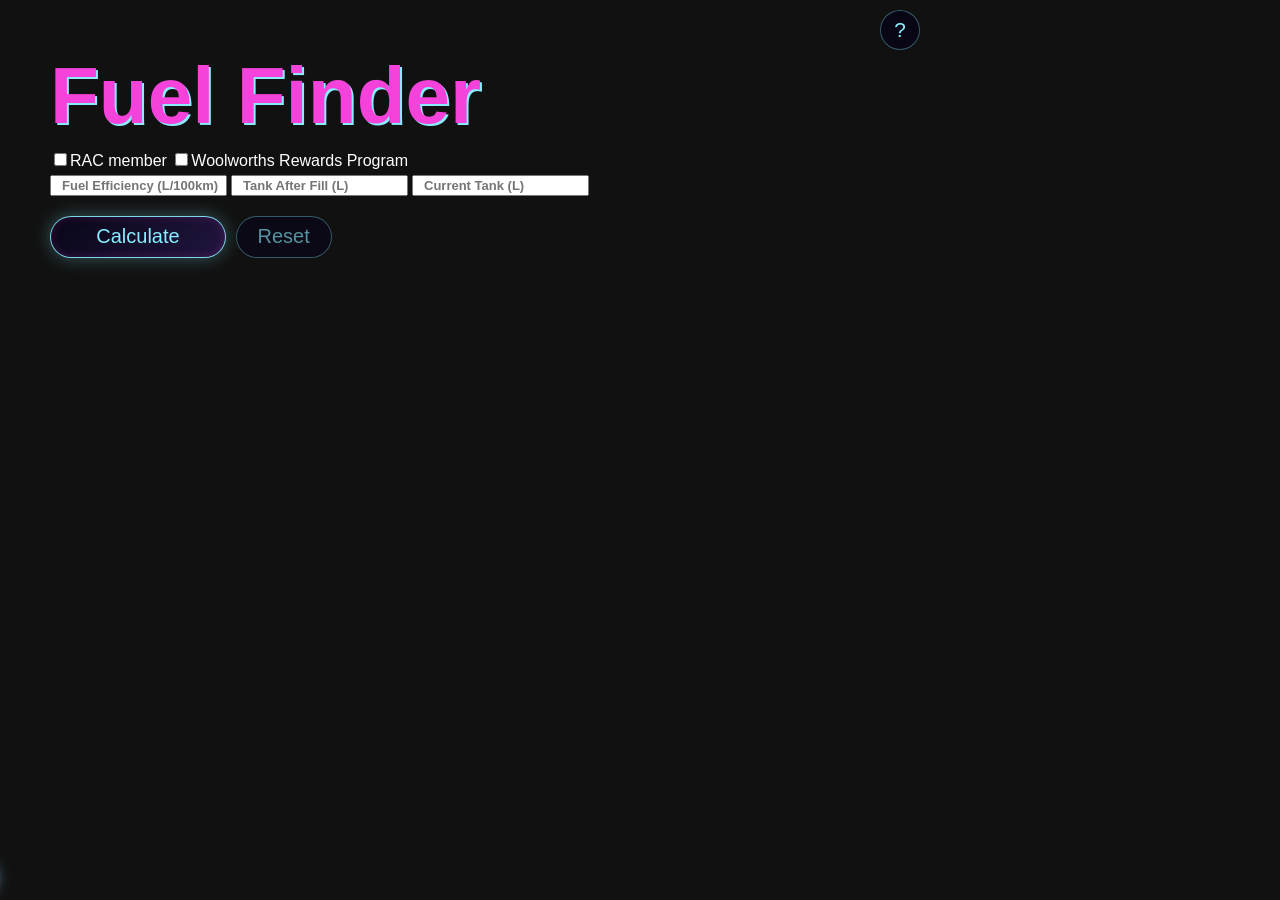
==== Website/index.html @ 21828235 "vercel backend" ====
<!DOCTYPE html>
<html lang="en">
  <head>
    <meta charset="UTF-8">
    <meta name="viewport" content="width=device-width, initial-scale=1.0">
    <meta http-equiv="X-UA-Compatible" content="ie=edge">
    <title>Fuel Finder</title>
    <link rel="stylesheet" href="style.css">
    <link href="https://fonts.cdnfonts.com/css/magz" rel="stylesheet">
    <script src='https://api.mapbox.com/mapbox-gl-js/v2.9.1/mapbox-gl.js'></script>
    <link href='https://api.mapbox.com/mapbox-gl-js/v2.9.1/mapbox-gl.css' rel='stylesheet' />
    <link rel="icon" type="./public/favicon_io" href="./public/favicon_io/favicon.ico"
  </head>

  <body>

    <script src="https://api.mapbox.com/mapbox-gl-js/plugins/mapbox-gl-directions/v4.1.0/mapbox-gl-directions.js"></script>
    <link rel="stylesheet" href="https://api.mapbox.com/mapbox-gl-js/plugins/mapbox-gl-directions/v4.1.0/mapbox-gl-directions.css" type="text/css">

      <h1 id="logo">Fuel Finder</h1>

      <!-- Help button -->
      <button id="help-btn" onclick="document.getElementById('help-modal').style.display='flex'" aria-label="About this project">?</button>

      <!-- Help modal -->
      <div id="help-modal" onclick="if(event.target===this)this.style.display='none'">
        <div id="help-modal-card" onclick="event.stopPropagation()">
          <div class="hm-title">Fuel Finder</div>
          <div class="hm-subtitle">Route-aware fuel cost optimiser &middot; Hackathon project</div>

          <p class="hm-body">
            FuelFinder finds the cheapest fuel stop along your drive &mdash; not just by
            price, but by <strong>true total cost</strong>. It fetches live prices from the
            WA Government FuelWatch feed, then models the fuel burned reaching each station
            and the detour distance, recommending the single stop that minimises your trip cost.
          </p>

          <div class="hm-section-label">How to use</div>
          <ol class="hm-steps">
            <li>Draw your route using the directions panel on the right</li>
            <li>Enter your fuel efficiency (L/100km), desired fill amount, and current tank level</li>
            <li>Tick any loyalty cards you hold for automatic discounts</li>
            <li>Click <strong>Calculate</strong> &mdash; the optimal stop is pinned to your route</li>
          </ol>

          <div class="hm-section-label">Loyalty discounts</div>
          <div class="hm-discounts">
            <div class="hm-discount-row"><span class="hm-tag">RAC</span> &minus;4&cent;/L at Puma, Caltex, Better Choice</div>
            <div class="hm-discount-row"><span class="hm-tag">Woolworths</span> &minus;4&cent;/L at Ampol, EG Ampol, Caltex Woolworths</div>
          </div>

          <div class="hm-chips">
            <span class="hm-chip">Python</span>
            <span class="hm-chip">Vercel Serverless</span>
            <span class="hm-chip">Mapbox GL JS</span>
            <span class="hm-chip">FuelWatch RSS</span>
          </div>

          <button class="hm-close" onclick="document.getElementById('help-modal').style.display='none'">Start navigating &rsaquo;</button>
        </div>
      </div>

      <div class="fuel-discounts">
          <input type="checkbox" id="rac-member">RAC member
          <input type="checkbox" id="woolworths-rewards-program">Woolworths Rewards Program
      </div>

      <div class="inputs">
        <input type="text"   placeholder="Fuel Efficiency (L/100km)" id="fuel-efficiency">
        <input type="number" placeholder="Tank After Fill (L)"       id="tank-after-fill">
        <input type="number" placeholder="Current Tank (L)"          id="current-tank">
        <div class="calculate-panel">
          <button id="btn" type="button">Calculate</button>
          <button id="btn2" type="button">Reset</button>
        </div>
      </div>

      <div id="map"></div>

      <div id="car" aria-hidden="true">
        <span class="car-body"></span>
        <span class="car-window"></span>
        <span class="car-wheel car-wheel-left"></span>
        <span class="car-wheel car-wheel-right"></span>
      </div>

      </div>

  <script src="mapbox-config.js"></script>
  <script src="script.js"></script>
  </body>
</html>
---- Website/style.css ----
body {
  width: 100vw;
  height: 100vh;
  padding: 0;
  margin: 0;
  background-color: #111;
  position: relative;
  overflow: hidden;
}

#map {
  width: 100vw;
  height: 100vh;
  position: absolute;
  top: 0;
  left: 0;
  z-index: 0;
  cursor: url('map-marker-radius.png'), auto !important;
}

#logo {
  font-family: 'Magz', sans-serif;
  font-size: 5em;
  color: #f542da;
  text-shadow: 2px 2px #88eeff;
  animation-name: logo-color;
  animation-duration: 2s;
  animation-direction: alternate;
  animation-iteration-count: infinite;
  position: absolute;
  top: 50px;
  left: 50px;
  margin: 0;
  z-index: 2;
}

@keyframes logo-color {
  from {
    color: #f542da;
  }
  to {
    color: #8d42f5;
  }
}

.fuel-discounts {
  color: white;
  position: absolute;
  top: 150px;
  left: 50px;
  font-family: 'Magz', sans-serif;
  z-index: 2;
}

.inputs {
  position: absolute;
  top: 175px;
  left: 50px;
  padding: 0;
  margin: 0;
  z-index: 2;
}

::placeholder {
  font-family: 'Magz', sans-serif;
  font-size: small;
  font-weight: bold;
  padding-left: 0.5rem;
}

.fuel-discounts: {
}

.calculate-panel {
  margin-top: 1.25rem;
  width: 100%;
  display: flex;
  gap: 0.6rem;
  justify-content: flex-start;
  pointer-events: none;
}

#btn {
  font-family: 'Magz', sans-serif;
  font-size: 1.25rem;
  color: #88eeff;
  background: linear-gradient(135deg, rgba(8, 6, 23, 0.94), rgba(35, 22, 67, 0.92));
  border: 1px solid rgba(136, 238, 255, 0.9);
  border-radius: 999px;
  box-shadow: 0 0 18px rgba(136, 238, 255, 0.32), inset 0 0 10px rgba(245, 66, 218, 0.18);
  min-width: 11rem;
  min-height: 2.6rem;
  padding: 0.45rem 1.25rem;
  cursor: pointer;
  pointer-events: auto;
  transition: color 160ms ease, border-color 160ms ease, box-shadow 160ms ease, transform 160ms ease;
}

#btn:hover {
  color: #f542da;
  border-color: #f542da;
  box-shadow: 0 0 20px rgba(245, 66, 218, 0.4), inset 0 0 12px rgba(136, 238, 255, 0.16);
  transform: translateY(-1px);
}

#btn:disabled {
  color: rgba(136, 238, 255, 0.55);
  border-color: rgba(136, 238, 255, 0.45);
  cursor: wait;
}

#car {
  width: 5.5rem;
  height: 2.4rem;
  position: absolute;
  bottom: 0.35rem;
  left: -100px;
  animation-name: car;
  animation-duration: 6s;
  animation-iteration-count: infinite;
  filter: drop-shadow(0 0 8px #88eeff);
  z-index: 3;
  pointer-events: none;
}

.car-body {
  width: 5.5rem;
  height: 1.35rem;
  position: absolute;
  bottom: 0.45rem;
  left: 0;
  background: linear-gradient(90deg, #f542da, #8d42f5);
  border: 2px solid #88eeff;
  border-radius: 1.1rem 1.6rem 0.55rem 0.55rem;
  box-shadow: 0 0 12px rgba(245, 66, 218, 0.75);
}

.car-window {
  width: 1.8rem;
  height: 0.9rem;
  position: absolute;
  bottom: 1.45rem;
  left: 1.7rem;
  background: #88eeff;
  border: 2px solid #111;
  border-radius: 0.8rem 0.8rem 0.2rem 0.2rem;
}

.car-wheel {
  width: 0.9rem;
  height: 0.9rem;
  position: absolute;
  bottom: 0;
  background: #111;
  border: 2px solid #88eeff;
  border-radius: 50%;
  box-shadow: inset 0 0 0 2px #f542da;
}

.car-wheel-left {
  left: 0.9rem;
}

.car-wheel-right {
  right: 0.9rem;
}


/* ── Reset button ── */
#btn2 {
  font-family: 'Magz', sans-serif;
  font-size: 1.25rem;
  color: rgba(136, 238, 255, 0.6);
  background: rgba(8, 6, 23, 0.7);
  border: 1px solid rgba(136, 238, 255, 0.35);
  border-radius: 999px;
  min-width: 6rem;
  min-height: 2.6rem;
  padding: 0.45rem 1rem;
  cursor: pointer;
  pointer-events: auto;
  transition: color 160ms ease, border-color 160ms ease, box-shadow 160ms ease;
}
#btn2:hover {
  color: #f542da;
  border-color: rgba(245, 66, 218, 0.5);
}

/* ── Help button ── */
#help-btn {
  font-family: 'Magz', sans-serif;
  font-size: 1.3rem;
  color: #88eeff;
  background: rgba(8, 6, 23, 0.82);
  border: 1px solid rgba(136, 238, 255, 0.35);
  border-radius: 50%;
  width: 40px;
  height: 40px;
  display: flex;
  align-items: center;
  justify-content: center;
  position: absolute;
  top: 10px;
  right: 360px;
  z-index: 50;
  cursor: pointer;
  backdrop-filter: blur(6px);
  -webkit-backdrop-filter: blur(6px);
  transition: background 0.2s, color 0.2s;
  padding: 0;
  line-height: 1;
}
#help-btn:hover {
  color: #f542da;
  border-color: rgba(245, 66, 218, 0.5);
  box-shadow: 0 0 12px rgba(245, 66, 218, 0.25);
}

/* ── Help modal overlay ── */
#help-modal {
  display: none;
  align-items: center;
  justify-content: center;
  position: fixed;
  inset: 0;
  background: rgba(0, 0, 0, 0.7);
  z-index: 200;
  backdrop-filter: blur(6px);
  -webkit-backdrop-filter: blur(6px);
}

/* ── Modal card ── */
#help-modal-card {
  background: rgba(8, 6, 23, 0.97);
  border: 1px solid rgba(136, 238, 255, 0.18);
  border-radius: 14px;
  box-shadow: 0 8px 48px rgba(0, 0, 0, 0.6), 0 0 30px rgba(136, 238, 255, 0.06);
  max-width: 500px;
  width: calc(100% - 40px);
  padding: 28px 30px;
  font-family: system-ui, -apple-system, 'Segoe UI', sans-serif;
  color: #c4c4c8;
  line-height: 1.55;
  max-height: 90vh;
  overflow-y: auto;
}

.hm-title {
  font-family: 'Magz', sans-serif;
  font-size: 2rem;
  color: #f542da;
  text-shadow: 1px 1px #88eeff;
  margin-bottom: 4px;
}

.hm-subtitle {
  font-size: 12px;
  color: #52525b;
  margin-bottom: 16px;
  letter-spacing: 0.01em;
}

.hm-body {
  font-size: 14px;
  margin: 0 0 18px;
}

.hm-body strong {
  color: #fff;
}

.hm-section-label {
  font-size: 11px;
  text-transform: uppercase;
  letter-spacing: 0.08em;
  color: #3f3f46;
  margin-bottom: 10px;
}

.hm-steps {
  font-size: 13px;
  margin: 0 0 18px;
  padding-left: 20px;
}

.hm-steps li {
  margin-bottom: 6px;
}

.hm-steps strong {
  color: #88eeff;
}

.hm-discounts {
  margin-bottom: 20px;
}

.hm-discount-row {
  font-size: 13px;
  margin-bottom: 6px;
  display: flex;
  align-items: center;
  gap: 8px;
}

.hm-tag {
  font-size: 11px;
  font-weight: 600;
  background: rgba(136, 238, 255, 0.08);
  color: #88eeff;
  border: 1px solid rgba(136, 238, 255, 0.2);
  border-radius: 4px;
  padding: 2px 7px;
  flex-shrink: 0;
}

.hm-chips {
  display: flex;
  flex-wrap: wrap;
  gap: 6px;
  margin-bottom: 22px;
}

.hm-chip {
  font-size: 11px;
  background: rgba(255, 255, 255, 0.04);
  border: 1px solid rgba(255, 255, 255, 0.08);
  color: #71717a;
  border-radius: 999px;
  padding: 3px 10px;
}

.hm-close {
  font-family: 'Magz', sans-serif;
  font-size: 1.2rem;
  color: #080617;
  background: #88eeff;
  border: none;
  border-radius: 999px;
  padding: 10px 22px;
  cursor: pointer;
  width: 100%;
  transition: background 0.2s, box-shadow 0.2s;
}

.hm-close:hover {
  background: #a8f4ff;
  box-shadow: 0 0 16px rgba(136, 238, 255, 0.4);
}

@keyframes car {
  0% {
    left: -100px;
  }
  50% {
    left: 200px;
  }
  100% {
    left: 3000px;
  }
}
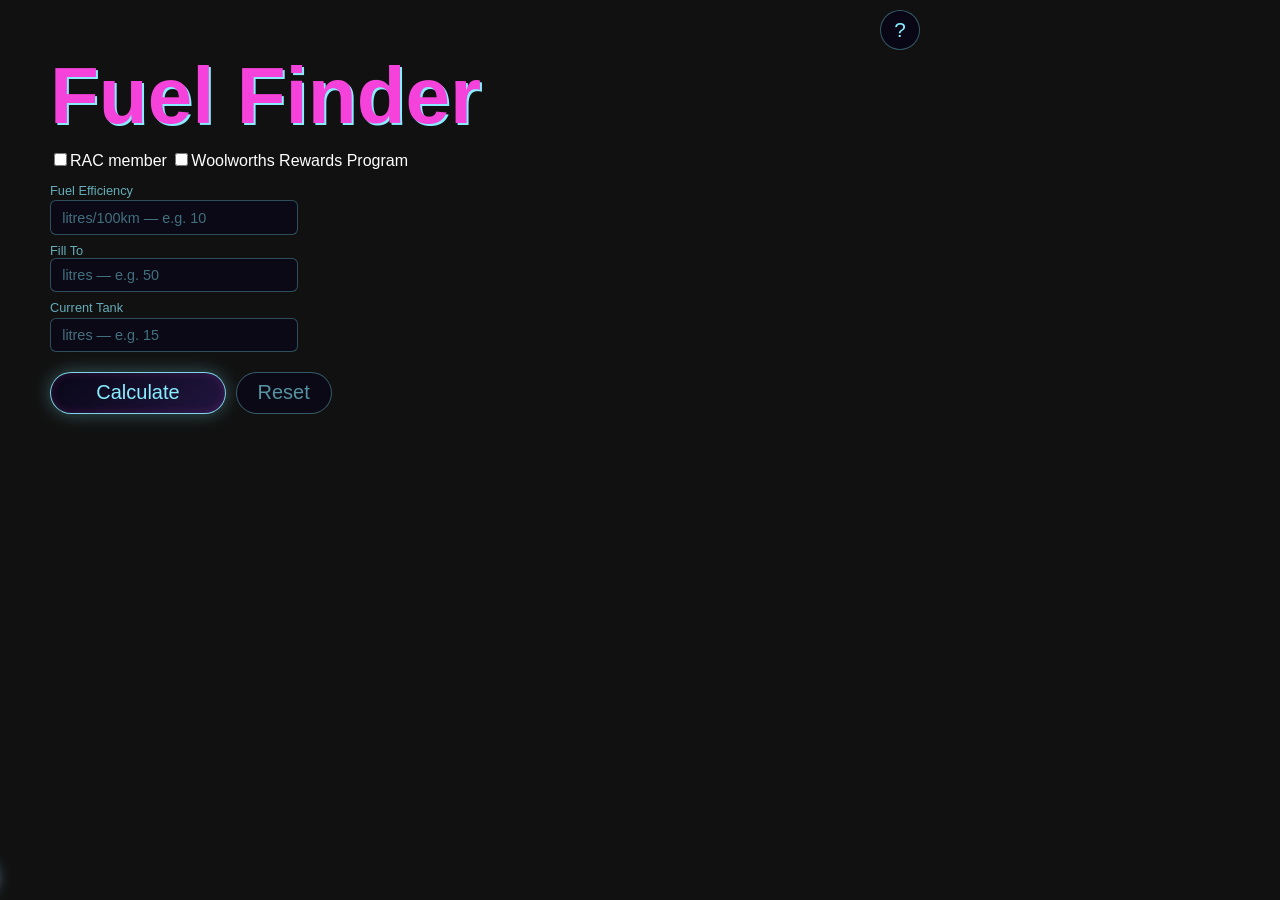
==== commit ea1848ee: "allows more than 1 route" ====
--- a/Website/index.html
+++ b/Website/index.html
@@ -66,9 +66,12 @@
       </div>
 
       <div class="inputs">
-        <input type="text"   placeholder="Fuel Efficiency (L/100km)" id="fuel-efficiency">
-        <input type="number" placeholder="Tank After Fill (L)"       id="tank-after-fill">
-        <input type="number" placeholder="Current Tank (L)"          id="current-tank">
+        <label class="field-label" for="fuel-efficiency">Fuel Efficiency</label>
+        <input type="number" step="0.1" placeholder="litres/100km — e.g. 10" id="fuel-efficiency">
+        <label class="field-label" for="tank-after-fill">Fill To</lsabel>
+        <input type="number" step="1"   placeholder="litres — e.g. 50"      id="tank-after-fill">
+        <label class="field-label" for="current-tank">Current Tank</label>
+        <input type="number" step="1"   placeholder="litres — e.g. 15"      id="current-tank">
         <div class="calculate-panel">
           <button id="btn" type="button">Calculate</button>
           <button id="btn2" type="button">Reset</button>
--- a/Website/style.css
+++ b/Website/style.css
@@ -61,11 +61,39 @@
   z-index: 2;
 }
 
+.field-label {
+  display: block;
+  font-family: 'Magz', sans-serif;
+  font-size: 0.8rem;
+  color: rgba(136, 238, 255, 0.7);
+  margin-top: 0.5rem;
+  margin-bottom: 0.15rem;
+}
+
+.inputs input {
+  background: rgba(8, 6, 23, 0.7);
+  border: 1px solid rgba(136, 238, 255, 0.3);
+  border-radius: 6px;
+  color: #fff;
+  font-family: 'Magz', sans-serif;
+  font-size: 1rem;
+  padding: 0.45rem 0.7rem;
+  width: 14rem;
+  display: block;
+  margin-bottom: 0.4rem;
+  outline: none;
+}
+
+.inputs input:focus {
+  border-color: rgba(136, 238, 255, 0.7);
+  box-shadow: 0 0 8px rgba(136, 238, 255, 0.2);
+}
+
 ::placeholder {
   font-family: 'Magz', sans-serif;
-  font-size: small;
-  font-weight: bold;
-  padding-left: 0.5rem;
+  font-size: 0.9rem;
+  color: rgba(136, 238, 255, 0.45);
+  padding-left: 0;
 }
 
 .fuel-discounts: {
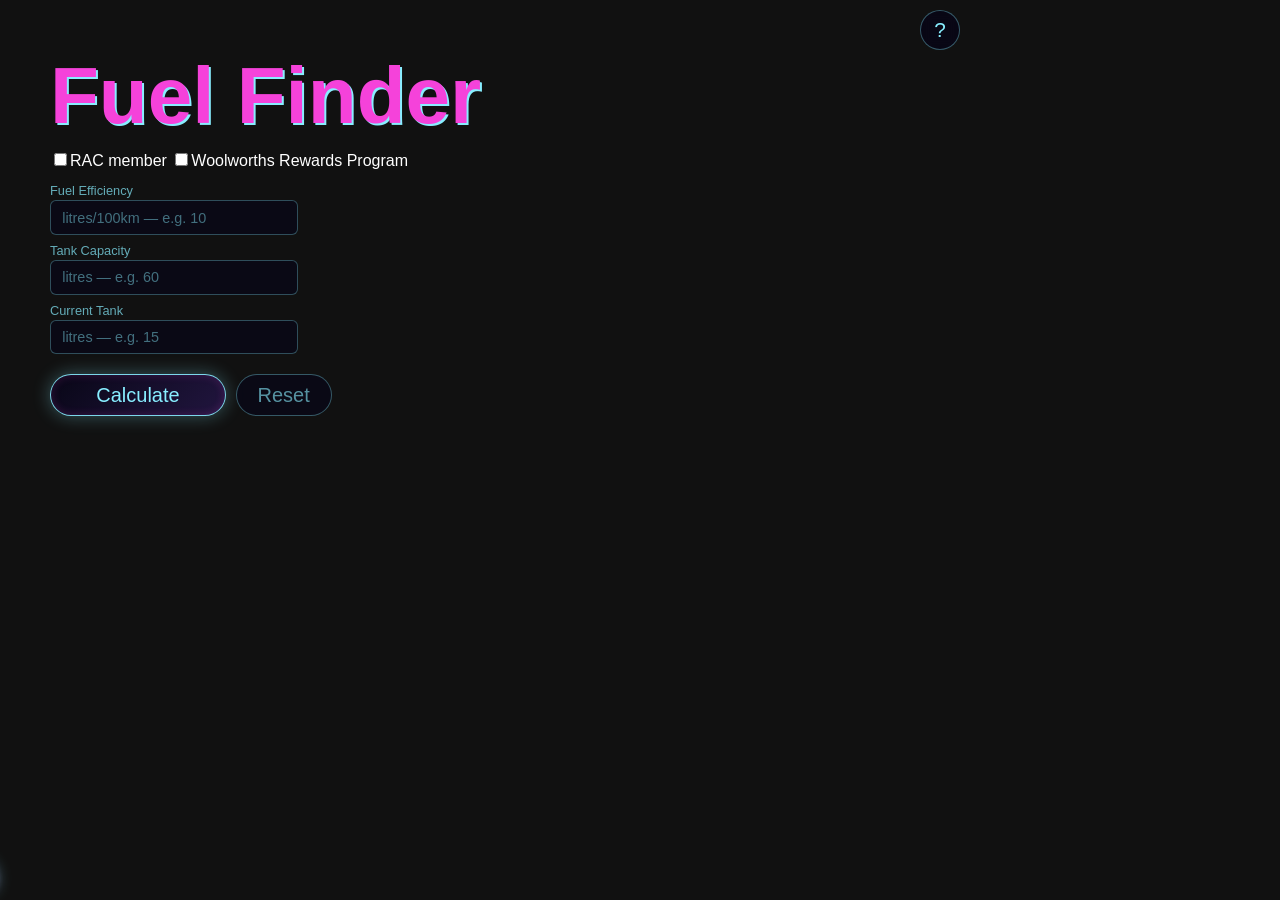
==== commit 77a352ac: "routing working as expected" ====
--- a/Website/index.html
+++ b/Website/index.html
@@ -38,7 +38,7 @@
           <div class="hm-section-label">How to use</div>
           <ol class="hm-steps">
             <li>Draw your route using the directions panel on the right</li>
-            <li>Enter your fuel efficiency (L/100km), desired fill amount, and current tank level</li>
+            <li>Enter your fuel efficiency (L/100km), tank capacity, and current tank level</li>
             <li>Tick any loyalty cards you hold for automatic discounts</li>
             <li>Click <strong>Calculate</strong> &mdash; the optimal stop is pinned to your route</li>
           </ol>
@@ -68,8 +68,8 @@
       <div class="inputs">
         <label class="field-label" for="fuel-efficiency">Fuel Efficiency</label>
         <input type="number" step="0.1" placeholder="litres/100km — e.g. 10" id="fuel-efficiency">
-        <label class="field-label" for="tank-after-fill">Fill To</lsabel>
-        <input type="number" step="1"   placeholder="litres — e.g. 50"      id="tank-after-fill">
+        <label class="field-label" for="tank-capacity">Tank Capacity</label>
+        <input type="number" step="1"   placeholder="litres — e.g. 60"      id="tank-capacity">
         <label class="field-label" for="current-tank">Current Tank</label>
         <input type="number" step="1"   placeholder="litres — e.g. 15"      id="current-tank">
         <div class="calculate-panel">
--- a/Website/style.css
+++ b/Website/style.css
@@ -229,7 +229,7 @@
   justify-content: center;
   position: absolute;
   top: 10px;
-  right: 360px;
+  right: 320px;
   z-index: 50;
   cursor: pointer;
   backdrop-filter: blur(6px);
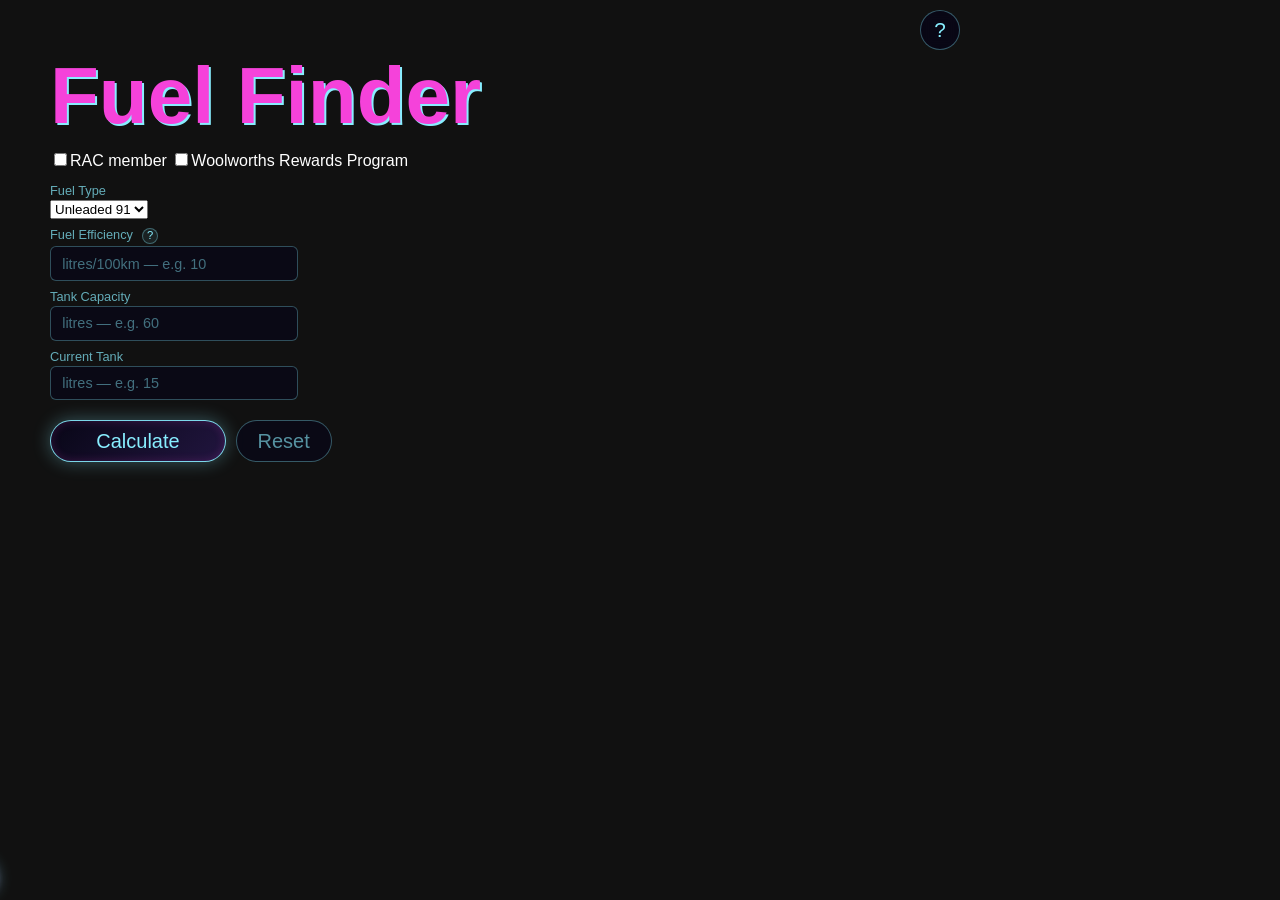
==== commit e8191924: "include australia wide, fuel eff help" ====
--- a/Website/index.html
+++ b/Website/index.html
@@ -60,13 +60,48 @@
         </div>
       </div>
 
+      <!-- Fuel efficiency guide modal -->
+      <div id="efficiency-modal" onclick="if(event.target===this)this.style.display='none'">
+        <div id="efficiency-modal-card" onclick="event.stopPropagation()">
+          <div class="hm-title">Fuel Efficiency</div>
+          <div class="hm-subtitle">Typical combined fuel consumption by vehicle type</div>
+
+          <p class="hm-body">
+            Not sure what to enter? Use these rough guides for
+            <strong>litres per 100&nbsp;km</strong>. Check your car's manual or trip
+            computer for a more accurate figure.
+          </p>
+
+          <div class="hm-efficiency">
+            <div class="hm-eff-row"><span class="hm-eff-type">Small cars &amp; Hatchbacks</span><span class="hm-eff-val">5.0 &ndash; 7.0</span></div>
+            <div class="hm-eff-row"><span class="hm-eff-type">Medium sedans</span><span class="hm-eff-val">5.0 &ndash; 8.0</span></div>
+            <div class="hm-eff-row"><span class="hm-eff-type">SUVs &amp; Crossovers</span><span class="hm-eff-val">8.0 &ndash; 11.0</span></div>
+            <div class="hm-eff-row"><span class="hm-eff-type">Dual-cab Utes &amp; 4WDs</span><span class="hm-eff-val">8.0 &ndash; 10.5</span></div>
+            <div class="hm-eff-row"><span class="hm-eff-type">Hybrids</span><span class="hm-eff-val">3.5 &ndash; 5.0</span></div>
+          </div>
+
+          <button class="hm-close" onclick="document.getElementById('efficiency-modal').style.display='none'">Got it &rsaquo;</button>
+        </div>
+      </div>
+
       <div class="fuel-discounts">
           <input type="checkbox" id="rac-member">RAC member
           <input type="checkbox" id="woolworths-rewards-program">Woolworths Rewards Program
       </div>
 
       <div class="inputs">
-        <label class="field-label" for="fuel-efficiency">Fuel Efficiency</label>
+        <label class="field-label" for="fuel-type">Fuel Type</label>
+        <select id="fuel-type">
+          <option value="91" selected>Unleaded 91</option>
+          <option value="95">Premium 95</option>
+          <option value="98">Premium 98</option>
+          <option value="DIESEL">Diesel</option>
+        </select>
+        <label class="field-label" for="fuel-efficiency">
+          Fuel Efficiency
+          <button type="button" class="field-help-btn" aria-label="Fuel efficiency guide"
+                  onclick="document.getElementById('efficiency-modal').style.display='flex'">?</button>
+        </label>
         <input type="number" step="0.1" placeholder="litres/100km — e.g. 10" id="fuel-efficiency">
         <label class="field-label" for="tank-capacity">Tank Capacity</label>
         <input type="number" step="1"   placeholder="litres — e.g. 60"      id="tank-capacity">
--- a/Website/style.css
+++ b/Website/style.css
@@ -68,6 +68,29 @@
   color: rgba(136, 238, 255, 0.7);
   margin-top: 0.5rem;
   margin-bottom: 0.15rem;
+}
+
+/* Inline "?" help icon inside a field label */
+.field-help-btn {
+  font-family: 'Magz', sans-serif;
+  font-size: 0.7rem;
+  color: #88eeff;
+  background: rgba(136, 238, 255, 0.08);
+  border: 1px solid rgba(136, 238, 255, 0.35);
+  border-radius: 50%;
+  width: 16px;
+  height: 16px;
+  line-height: 1;
+  padding: 0;
+  margin-left: 0.35rem;
+  cursor: pointer;
+  vertical-align: middle;
+  transition: background 0.2s, color 0.2s, box-shadow 0.2s;
+}
+.field-help-btn:hover {
+  color: #f542da;
+  border-color: rgba(245, 66, 218, 0.5);
+  box-shadow: 0 0 8px rgba(245, 66, 218, 0.25);
 }
 
 .inputs input {
@@ -245,7 +268,8 @@
 }
 
 /* ── Help modal overlay ── */
-#help-modal {
+#help-modal,
+#efficiency-modal {
   display: none;
   align-items: center;
   justify-content: center;
@@ -258,7 +282,8 @@
 }
 
 /* ── Modal card ── */
-#help-modal-card {
+#help-modal-card,
+#efficiency-modal-card {
   background: rgba(8, 6, 23, 0.97);
   border: 1px solid rgba(136, 238, 255, 0.18);
   border-radius: 14px;
@@ -376,6 +401,48 @@
   box-shadow: 0 0 16px rgba(136, 238, 255, 0.4);
 }
 
+/* ── Fuel efficiency reference rows ── */
+.hm-efficiency {
+  margin-bottom: 22px;
+  border: 1px solid rgba(136, 238, 255, 0.12);
+  border-radius: 8px;
+  overflow: hidden;
+}
+
+.hm-eff-row {
+  display: flex;
+  align-items: baseline;
+  justify-content: space-between;
+  gap: 12px;
+  font-size: 14px;
+  padding: 10px 14px;
+}
+
+.hm-eff-row:nth-child(odd) {
+  background: rgba(255, 255, 255, 0.02);
+}
+
+.hm-eff-type {
+  color: #c4c4c8;
+}
+
+.hm-eff-val {
+  font-family: 'SF Mono', 'Menlo', 'Consolas', monospace;
+  font-size: 15px;
+  font-weight: 700;
+  letter-spacing: 0.02em;
+  color: #88eeff;
+  white-space: nowrap;
+}
+
+.hm-eff-val::after {
+  content: ' L/100km';
+  font-family: system-ui, -apple-system, 'Segoe UI', sans-serif;
+  font-size: 11px;
+  font-weight: 400;
+  color: #71717a;
+}
+
 @keyframes car {
   0% {
     left: -100px;
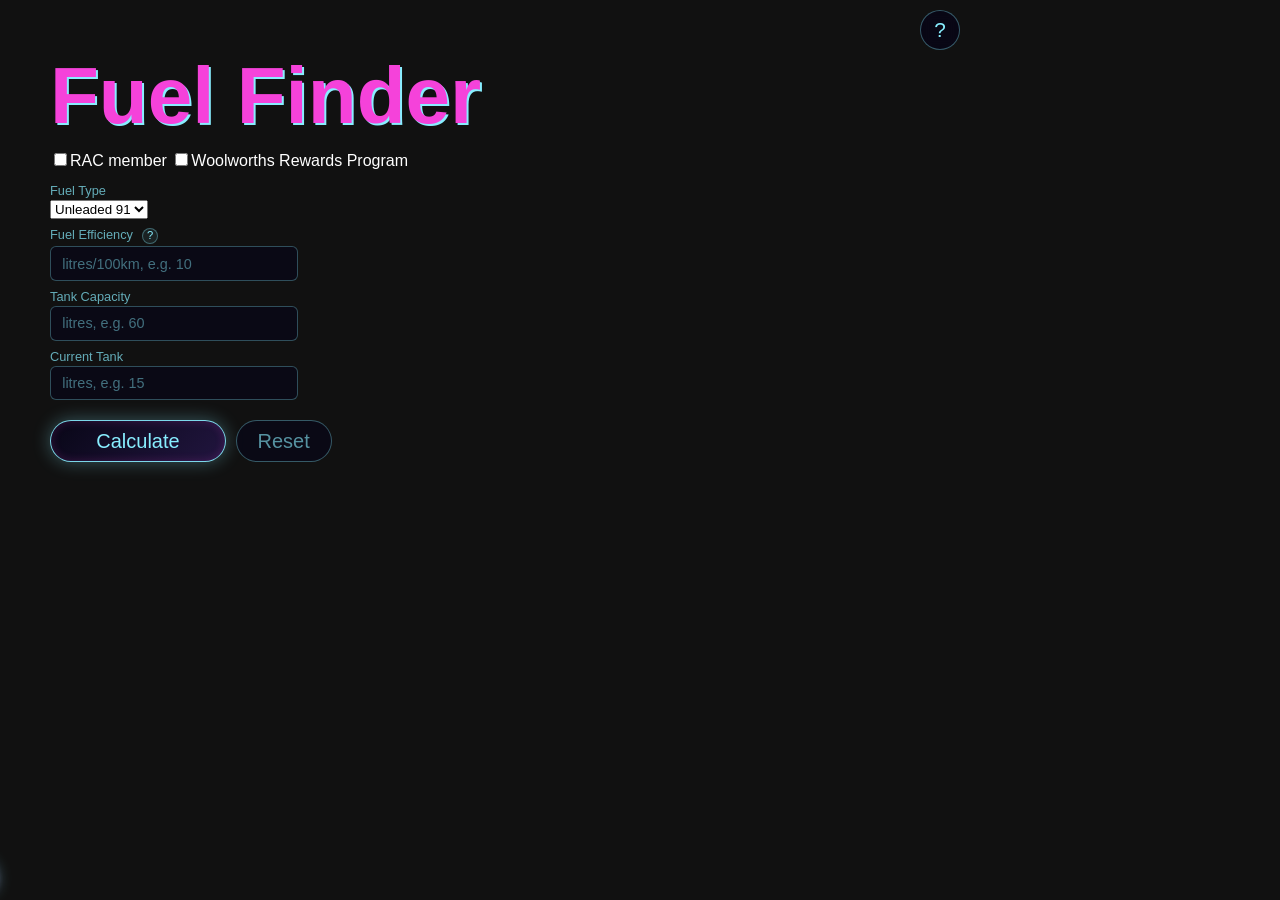
==== commit c93da8b9: "mobile first support" ====
--- a/Website/index.html
+++ b/Website/index.html
@@ -9,7 +9,7 @@
     <link href="https://fonts.cdnfonts.com/css/magz" rel="stylesheet">
     <script src='https://api.mapbox.com/mapbox-gl-js/v2.9.1/mapbox-gl.js'></script>
     <link href='https://api.mapbox.com/mapbox-gl-js/v2.9.1/mapbox-gl.css' rel='stylesheet' />
-    <link rel="icon" type="./public/favicon_io" href="./public/favicon_io/favicon.ico"
+    <link rel="icon" type="image/x-icon" href="./public/favicon_io/favicon.ico">
   </head>
 
   <body>
@@ -29,18 +29,19 @@
           <div class="hm-subtitle">Route-aware fuel cost optimiser &middot; Hackathon project</div>
 
           <p class="hm-body">
-            FuelFinder finds the cheapest fuel stop along your drive &mdash; not just by
-            price, but by <strong>true total cost</strong>. It fetches live prices from the
-            WA Government FuelWatch feed, then models the fuel burned reaching each station
-            and the detour distance, recommending the single stop that minimises your trip cost.
+            FuelFinder finds the cheapest fuel stop along your drive, ranked by
+            <strong>true total cost</strong> rather than sticker price. It pulls live prices
+            Australia-wide (WA FuelWatch plus PetrolSpy elsewhere), then models the fuel burned
+            reaching each station and the detour distance to recommend the single stop that
+            minimises your trip cost.
           </p>
 
           <div class="hm-section-label">How to use</div>
           <ol class="hm-steps">
             <li>Draw your route using the directions panel on the right</li>
-            <li>Enter your fuel efficiency (L/100km), tank capacity, and current tank level</li>
+            <li>Pick your fuel type, then enter your efficiency (L/100km), tank capacity, and current level</li>
             <li>Tick any loyalty cards you hold for automatic discounts</li>
-            <li>Click <strong>Calculate</strong> &mdash; the optimal stop is pinned to your route</li>
+            <li>Click <strong>Calculate</strong>. The optimal stop is pinned to your route</li>
           </ol>
 
           <div class="hm-section-label">Loyalty discounts</div>
@@ -53,7 +54,7 @@
             <span class="hm-chip">Python</span>
             <span class="hm-chip">Vercel Serverless</span>
             <span class="hm-chip">Mapbox GL JS</span>
-            <span class="hm-chip">FuelWatch RSS</span>
+            <span class="hm-chip">FuelWatch + PetrolSpy</span>
           </div>
 
           <button class="hm-close" onclick="document.getElementById('help-modal').style.display='none'">Start navigating &rsaquo;</button>
@@ -84,6 +85,7 @@
         </div>
       </div>
 
+      <div class="controls">
       <div class="fuel-discounts">
           <input type="checkbox" id="rac-member">RAC member
           <input type="checkbox" id="woolworths-rewards-program">Woolworths Rewards Program
@@ -102,18 +104,20 @@
           <button type="button" class="field-help-btn" aria-label="Fuel efficiency guide"
                   onclick="document.getElementById('efficiency-modal').style.display='flex'">?</button>
         </label>
-        <input type="number" step="0.1" placeholder="litres/100km — e.g. 10" id="fuel-efficiency">
+        <input type="number" step="0.1" placeholder="litres/100km, e.g. 10" id="fuel-efficiency">
         <label class="field-label" for="tank-capacity">Tank Capacity</label>
-        <input type="number" step="1"   placeholder="litres — e.g. 60"      id="tank-capacity">
+        <input type="number" step="1"   placeholder="litres, e.g. 60"       id="tank-capacity">
         <label class="field-label" for="current-tank">Current Tank</label>
-        <input type="number" step="1"   placeholder="litres — e.g. 15"      id="current-tank">
+        <input type="number" step="1"   placeholder="litres, e.g. 15"       id="current-tank">
         <div class="calculate-panel">
           <button id="btn" type="button">Calculate</button>
           <button id="btn2" type="button">Reset</button>
         </div>
       </div>
+      </div>
 
       <div id="map"></div>
+
 
       <div id="car" aria-hidden="true">
         <span class="car-body"></span>
@@ -122,8 +126,6 @@
         <span class="car-wheel car-wheel-right"></span>
       </div>
 
-      </div>
-
   <script src="mapbox-config.js"></script>
   <script src="script.js"></script>
   </body>
--- a/Website/style.css
+++ b/Website/style.css
@@ -454,3 +454,131 @@
     left: 3000px;
   }
 }
+
+/* ──────────────────────────────────────────────────────────────────────────
+   Mobile layout (phones / small tablets)
+
+   Desktop scatters absolutely-positioned panels across the screen, which
+   overlap and overflow on a phone. Here we collapse everything into a clean
+   stack: full-width route search docked at the top, the map filling the
+   middle, and the fuel controls as a scrollable bottom sheet. The big logo,
+   the help button, and the verbose turn-by-turn instructions are hidden to
+   reclaim space (the help modal still auto-opens on load).
+   ────────────────────────────────────────────────────────────────────────── */
+@media (max-width: 768px) {
+  body,
+  #map {
+    height: 100vh;
+    height: 100dvh; /* avoids the gap left by the mobile URL bar */
+  }
+
+  /* Reclaim space: the logo and help button add clutter we can't afford. */
+  #logo,
+  #help-btn,
+  #car {
+    display: none !important;
+  }
+
+  /* Route search (Mapbox Directions): dock full-width at the top... */
+  .mapboxgl-ctrl-top-right {
+    top: 0;
+    left: 0;
+    right: 0;
+    width: 100%;
+    display: flex;
+    justify-content: center;
+  }
+  .directions-control.directions-control-directions {
+    float: none;
+    margin: 8px auto !important;
+    width: calc(100% - 16px) !important;
+    min-width: 0 !important;
+    max-width: 520px !important;
+  }
+  .directions-control-inputs {
+    width: 100%;
+    box-sizing: border-box;
+  }
+  .directions-control-inputs .mapboxgl-ctrl-geocoder {
+    width: 100%;
+    max-width: none;
+  }
+  /* ...but drop the long turn-by-turn list and route summary. */
+  .directions-control-instructions,
+  .mapbox-directions-instructions {
+    display: none !important;
+  }
+
+  /* Fuel controls: a docked, scrollable bottom sheet. */
+  .controls {
+    position: fixed;
+    left: 0;
+    right: 0;
+    bottom: 0;
+    z-index: 5;
+    max-height: 50vh;
+    overflow-y: auto;
+    padding: 12px 14px calc(12px + env(safe-area-inset-bottom));
+    background: rgba(8, 6, 23, 0.94);
+    border-top: 1px solid rgba(136, 238, 255, 0.25);
+    backdrop-filter: blur(10px);
+    -webkit-backdrop-filter: blur(10px);
+  }
+  .controls .fuel-discounts,
+  .controls .inputs {
+    position: static;
+    top: auto;
+    left: auto;
+  }
+
+  /* Loyalty checkboxes: a compact wrapping row. */
+  .controls .fuel-discounts {
+    font-size: 0.9rem;
+    line-height: 1.9;
+    margin-bottom: 10px;
+  }
+  .controls .fuel-discounts input {
+    margin: 0 4px 0 0;
+    vertical-align: middle;
+  }
+  .controls .fuel-discounts input + input {
+    margin-left: 14px;
+  }
+
+  /* Fields as label/control pairs in a two-column grid to save height. */
+  .controls .inputs {
+    display: grid;
+    grid-template-columns: auto 1fr;
+    align-items: center;
+    gap: 8px 12px;
+  }
+  .controls .inputs .field-label {
+    margin: 0;
+  }
+  .controls .inputs input,
+  .controls .inputs select {
+    width: 100%;
+    box-sizing: border-box;
+    margin: 0;
+    font-size: 16px; /* >=16px stops iOS from zooming on focus */
+  }
+  .controls .inputs select {
+    padding: 0.45rem 0.6rem;
+    border-radius: 6px;
+  }
+
+  /* Buttons span the full width of the sheet and share the row evenly. */
+  .controls .calculate-panel {
+    grid-column: 1 / -1;
+    margin-top: 10px;
+    gap: 8px;
+  }
+  .controls .calculate-panel #btn {
+    flex: 2;
+    min-width: 0;
+  }
+  .controls .calculate-panel #btn2 {
+    flex: 1;
+    min-width: 0;
+  }
+}
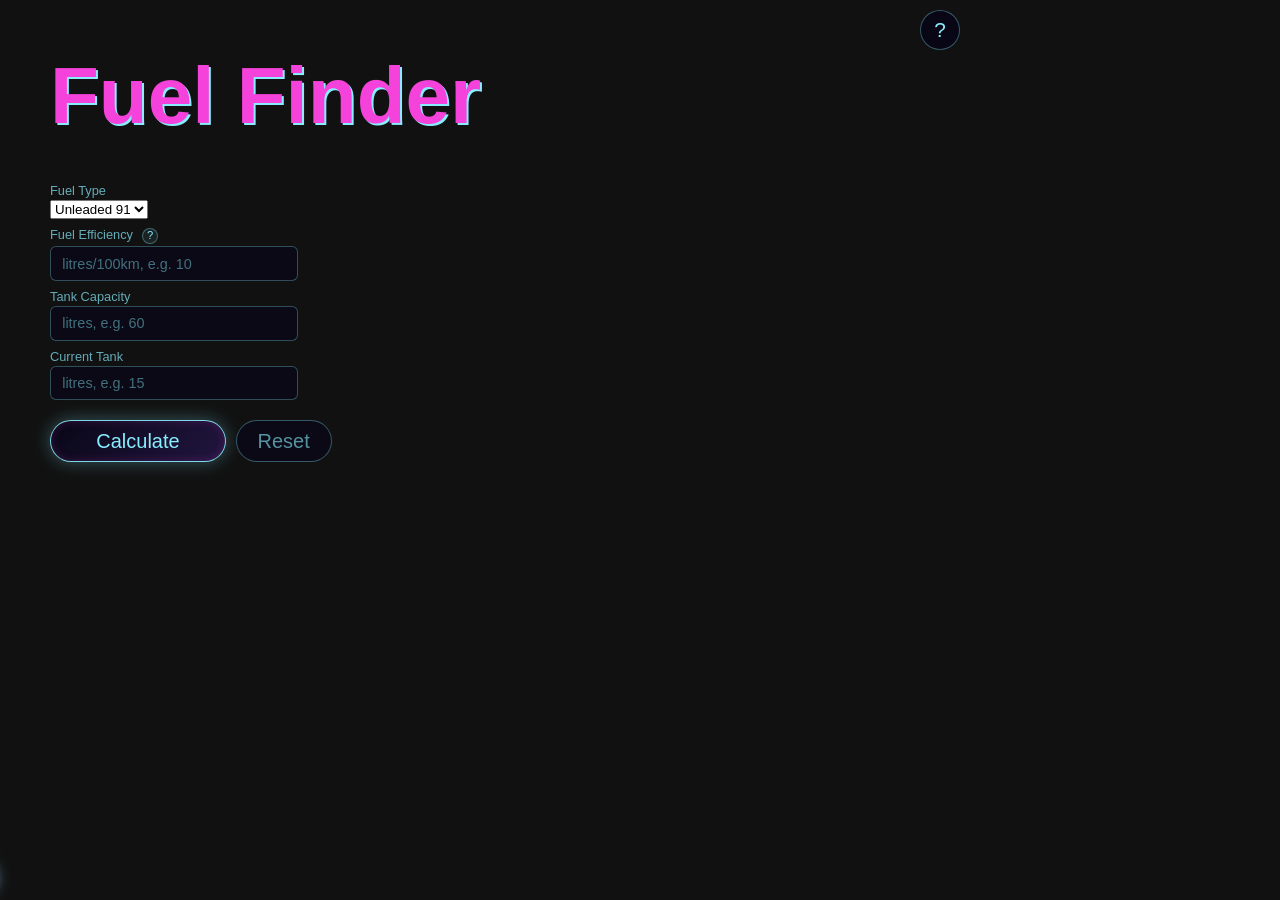
==== commit 2b9331ab: "bugs patched, testing normalised" ====
--- a/Website/index.html
+++ b/Website/index.html
@@ -31,9 +31,9 @@
           <p class="hm-body">
             FuelFinder finds the cheapest fuel stop along your drive, ranked by
             <strong>true total cost</strong> rather than sticker price. It pulls live prices
-            Australia-wide (WA FuelWatch plus PetrolSpy elsewhere), then models the fuel burned
-            reaching each station and the detour distance to recommend the single stop that
-            minimises your trip cost.
+            from official government feeds in <strong>Western Australia</strong> and
+            <strong>Victoria</strong>, then models the fuel burned reaching each station and
+            the detour distance to recommend the single stop that minimises your trip cost.
           </p>
 
           <div class="hm-section-label">How to use</div>
@@ -46,15 +46,27 @@
 
           <div class="hm-section-label">Loyalty discounts</div>
           <div class="hm-discounts">
-            <div class="hm-discount-row"><span class="hm-tag">RAC</span> &minus;4&cent;/L at Puma, Caltex, Better Choice</div>
-            <div class="hm-discount-row"><span class="hm-tag">Woolworths</span> &minus;4&cent;/L at Ampol, EG Ampol, Caltex Woolworths</div>
+            <div class="hm-discount-row"><span class="hm-tag">WA</span> RAC &minus;4&cent;/L at Puma, Caltex, Better Choice</div>
+            <div class="hm-discount-row"><span class="hm-tag">VIC</span> RACV &minus;5&cent;/L at EG Ampol</div>
+            <div class="hm-discount-row"><span class="hm-tag">Woolworths</span> &minus;4&cent;/L at Ampol, EG Ampol</div>
           </div>
+
+          <div class="hm-section-label">Data sources</div>
+          <p class="hm-attribution">
+            WA prices from
+            <a href="https://www.fuelwatch.wa.gov.au" target="_blank" rel="noopener">FuelWatch</a>
+            (&copy; Government of Western Australia).
+            VIC prices from the
+            <a href="https://www.service.vic.gov.au" target="_blank" rel="noopener">Fair Fuel</a>
+            Open Data API (&copy; Service Victoria, ~24h delay).
+          </p>
 
           <div class="hm-chips">
             <span class="hm-chip">Python</span>
             <span class="hm-chip">Vercel Serverless</span>
             <span class="hm-chip">Mapbox GL JS</span>
-            <span class="hm-chip">FuelWatch + PetrolSpy</span>
+            <span class="hm-chip">FuelWatch (WA)</span>
+            <span class="hm-chip">Fair Fuel (VIC)</span>
           </div>
 
           <button class="hm-close" onclick="document.getElementById('help-modal').style.display='none'">Start navigating &rsaquo;</button>
@@ -86,9 +98,9 @@
       </div>
 
       <div class="controls">
-      <div class="fuel-discounts">
-          <input type="checkbox" id="rac-member">RAC member
-          <input type="checkbox" id="woolworths-rewards-program">Woolworths Rewards Program
+      <div class="fuel-discounts" id="fuel-discounts" style="display:none">
+          <label><input type="checkbox" id="rac-member"><span id="rac-label">RAC member</span></label>
+          <label><input type="checkbox" id="woolworths-rewards-program">Woolworths Rewards</label>
       </div>
 
       <div class="inputs">
--- a/Website/style.css
+++ b/Website/style.css
@@ -110,6 +110,40 @@
 .inputs input:focus {
   border-color: rgba(136, 238, 255, 0.7);
   box-shadow: 0 0 8px rgba(136, 238, 255, 0.2);
+}
+
+/* Directions A (origin) / B (destination) address fields come from the Mapbox
+   Geocoder plugin, whose CSS loads after this file. Its default is light text
+   on a white field, which is unreadable against our theme — force a dark field
+   with white text. !important is needed to beat the later-loaded plugin rules. */
+.mapboxgl-ctrl-geocoder {
+  background: #000 !important;
+  border: 1px solid rgba(136, 238, 255, 0.3) !important;
+  box-shadow: none !important;
+}
+.mapboxgl-ctrl-geocoder input,
+.mapboxgl-ctrl-geocoder--input {
+  background: #000 !important;
+  color: #fff !important;
+}
+.mapboxgl-ctrl-geocoder input::placeholder,
+.mapboxgl-ctrl-geocoder--input::placeholder {
+  color: rgba(255, 255, 255, 0.5) !important;
+}
+.mapboxgl-ctrl-geocoder--icon {
+  fill: #88eeff !important;
+}
+/* Autocomplete suggestions drop-down: keep it dark and readable too. */
+.mapboxgl-ctrl-geocoder .suggestions {
+  background: #000 !important;
+  border: 1px solid rgba(136, 238, 255, 0.3) !important;
+}
+.mapboxgl-ctrl-geocoder .suggestions > li > a {
+  color: #fff !important;
+}
+.mapboxgl-ctrl-geocoder .suggestions > .active > a,
+.mapboxgl-ctrl-geocoder .suggestions > li > a:hover {
+  background: rgba(136, 238, 255, 0.15) !important;
 }
 
 ::placeholder {
@@ -367,6 +401,22 @@
   flex-shrink: 0;
 }
 
+.hm-attribution {
+  font-size: 12px;
+  color: #71717a;
+  margin: 0 0 22px;
+  line-height: 1.5;
+}
+
+.hm-attribution a {
+  color: #88eeff;
+  text-decoration: none;
+}
+
+.hm-attribution a:hover {
+  text-decoration: underline;
+}
+
 .hm-chips {
   display: flex;
   flex-wrap: wrap;
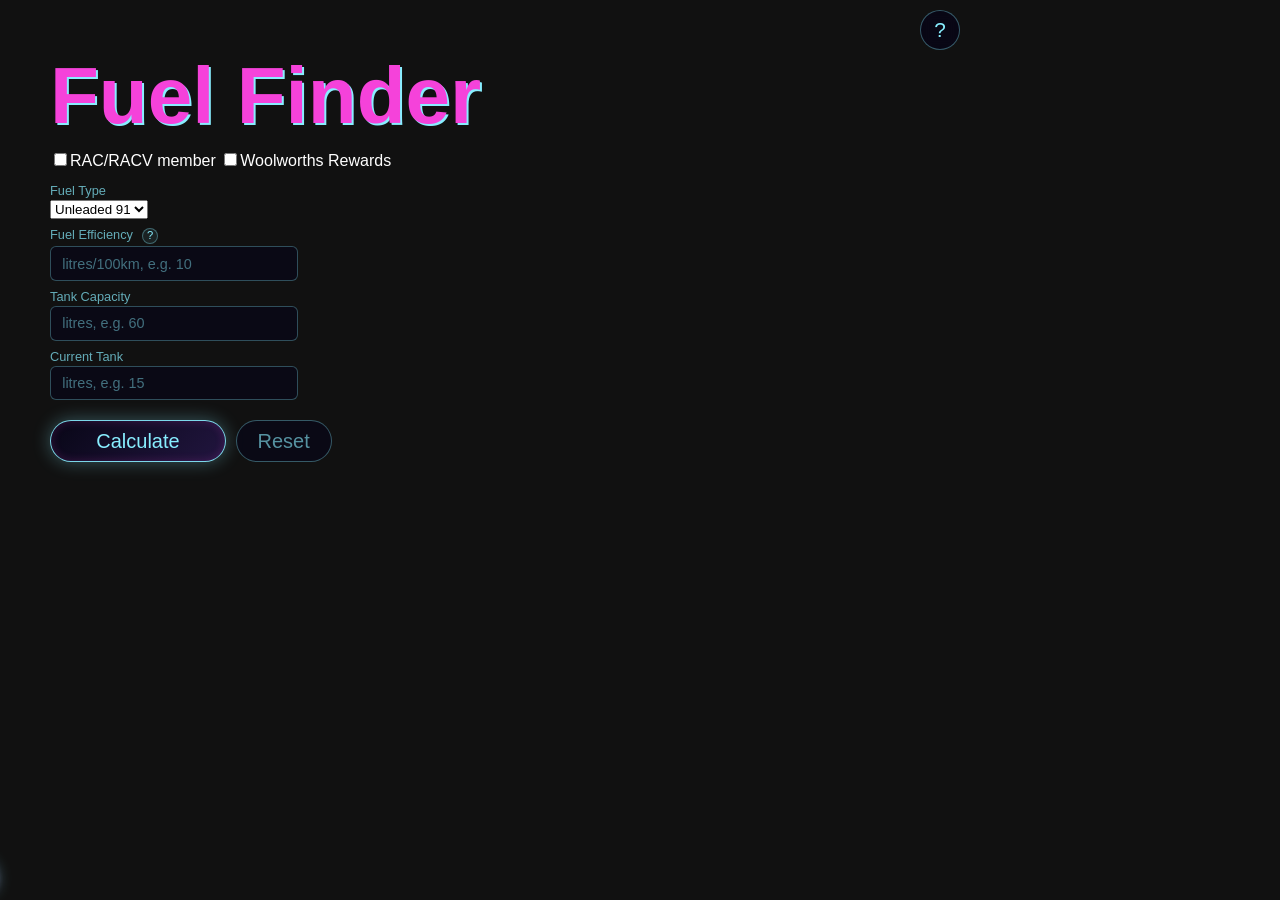
==== commit 6e6f6f72: "multi route" ====
--- a/Website/index.html
+++ b/Website/index.html
@@ -98,9 +98,9 @@
       </div>
 
       <div class="controls">
-      <div class="fuel-discounts" id="fuel-discounts" style="display:none">
-          <label><input type="checkbox" id="rac-member"><span id="rac-label">RAC member</span></label>
-          <label><input type="checkbox" id="woolworths-rewards-program">Woolworths Rewards</label>
+      <div class="fuel-discounts" id="fuel-discounts">
+          <label id="rac-row"><input type="checkbox" id="rac-member"><span id="rac-label">RAC/RACV member</span></label>
+          <label id="woolies-row"><input type="checkbox" id="woolworths-rewards-program">Woolworths Rewards</label>
       </div>
 
       <div class="inputs">
